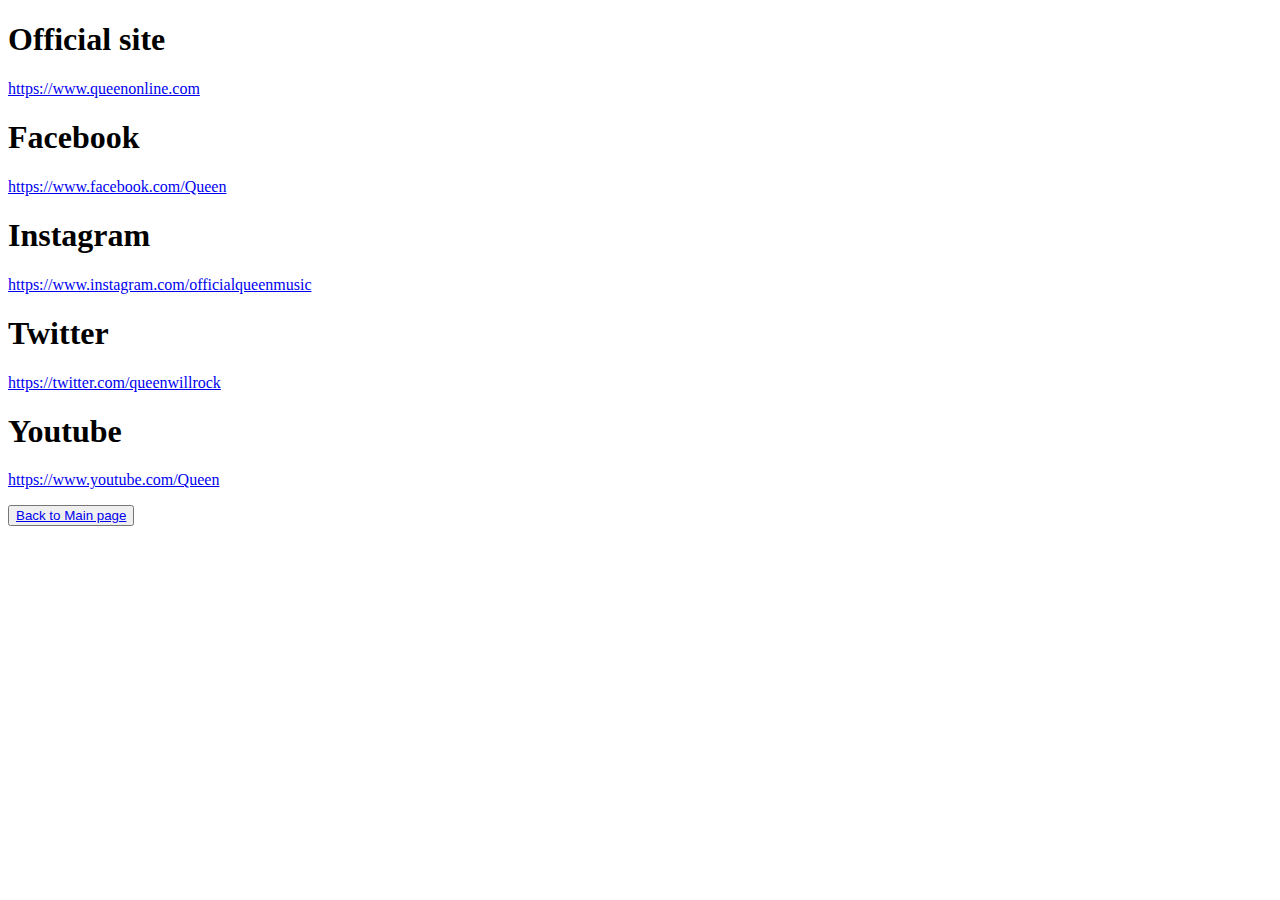
==== pages/Contacts.html @ 1f03e821 "Creating html" ====
<!DOCTYPE html>
<html>
<head>
	<meta charset="utf-8">
	<meta name="viewport" content="width=device-width, initial-scale=1">
	<title>Contacts</title>
</head>
<body>
	
	<h1>Official site</h1>
	<a href="https://www.queenonline.com/">https://www.queenonline.com</a>
	<h1>Facebook</h1>
	<a href="https://www.facebook.com/Queen">https://www.facebook.com/Queen</a>
	<h1>Instagram</h1>
	<a href="https://www.instagram.com/officialqueenmusic/">https://www.instagram.com/officialqueenmusic</a>
	<h1>Twitter</h1>
	<a href="https://twitter.com/queenwillrock">https://twitter.com/queenwillrock</a>
	<h1>Youtube</h1>
	<a href="https://www.youtube.com/Queen">https://www.youtube.com/Queen</a>
	</select>
	<p>
		<button>
	<a href="../index.html">Back to Main page</a>
	</button>
	</p>
</body>
</html>
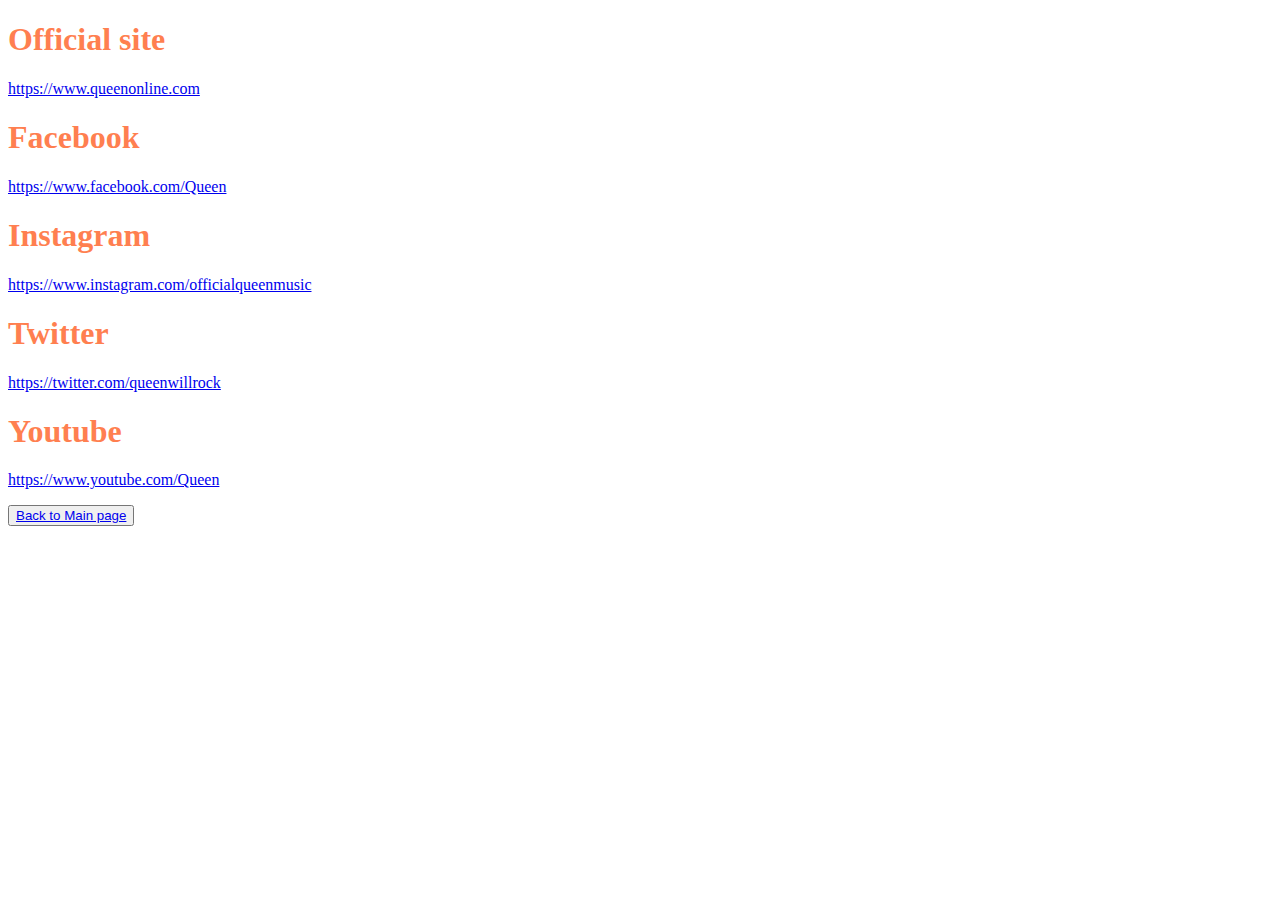
==== commit 277e9c06: "Adding CSS" ====
--- a/pages/Contacts.html
+++ b/pages/Contacts.html
@@ -4,6 +4,15 @@
 	<meta charset="utf-8">
 	<meta name="viewport" content="width=device-width, initial-scale=1">
 	<title>Contacts</title>
+	<style type="text/css">
+		body {
+			background-image: url("https://cdn.pixabay.com/photo/2016/03/27/07/32/clouds-1282314_960_720.jpg");
+			background-size: cover;
+		}
+		h1{
+			color: coral;
+		}
+	</style>
 </head>
 <body>
 	
